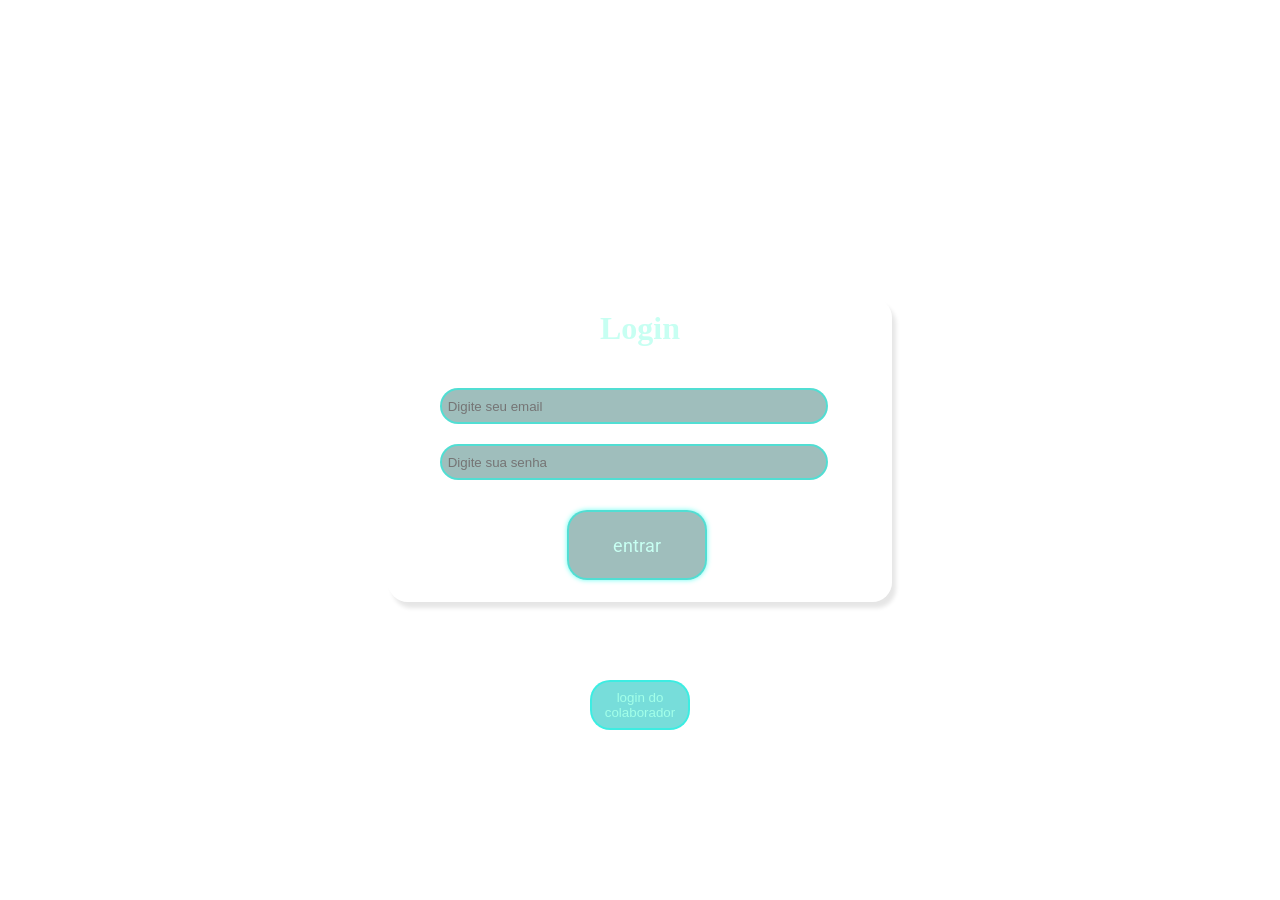
==== loginpog/login.html @ 599625c9 "muitolegal" ====
<!DOCTYPE html>
<html lang="pt-br ">
<head>
    <meta charset="UTF-8">
    <meta name="viewport" content="width=device-width, initial-scale=1.0">
    <title>Document</title>
    <link rel="stylesheet" href="login.css">
    <script src="./scriptLogin.js"></script>
    <link rel="preconnect" href="https://fonts.googleapis.com">
<link rel="preconnect" href="https://fonts.gstatic.com" crossorigin>
<link href="https://fonts.googleapis.com/css2?family=Roboto:ital,wght@0,100..900;1,100..900&display=swap" rel="stylesheet">
</head>
<body>
 
    <div class="context">
        <h1 class="titulo">Login</h1>
        <form>
            <input class="email" type="text" placeholder=" Digite seu email" required>
            <input class="senha" type="password" placeholder=" Digite sua senha" required>
            <button class="entrar" type="button" onclick="validarELogar()" >entrar</button>
            <button class="login_do_colaborador" type="button" onclick="log()" >login do colaborador</button>
        </form>
    </div>
    
</body>
</html>
---- loginpog/login.css ----
body{

    width: 100%;
    height: 100vh;
    display: flex;
    justify-content: center;
    align-items: center;
    margin: auto;
    color: #ffffff;


}
.context{
    width: 500px;
    height: 300px;
    border: 2px solid rgba(255, 255, 255, 0.3);
    border-radius: 20px;
    background: rgba(255, 255, 255,);
    backdrop-filter: blur(3px);
    box-shadow: 4px 6px 4px rgba(0, 0, 0, 0.1);

.titulo{
    color: rgb(199, 255, 242);
     text-align: center;
     margin-top: 10px;
}
.email{
    width: 380px;
    border: 2px solid rgba(0, 255, 234, 0.49);
    border-radius: 20px;
    background: rgba(0, 82, 79, 0.376);
    backdrop-filter: blur(10px);

}
.senha{
    width: 380px;
    border: 2px solid rgba(0, 255, 234, 0.49);;
    border-radius: 20px;
    background: rgba(0, 82, 79, 0.376);
    backdrop-filter: blur(10px);

}

}
.entrar{
    border: 2px solid rgba(0, 255, 234, 0.49);
    border-radius: 20px;
    background: rgba(0, 82, 79, 0.376);
    backdrop-filter: blur(3px);
    width: 140px;
    height: 70px;
    margin-left: 177px;
    margin-top: 30px;
    font-size:large ;
    font-family: "Roboto", sans-serif;
    color: rgb(199, 255, 242);
    box-shadow:  0 0 5px rgba(0, 255, 234, 0.595);
    transition: 0.5s;
}
.entrar:hover{
    background: rgba(0, 89, 104, 0.657);
    border: 2px solid rgba(0, 255, 234, 0.49);
    color: rgb(162, 255, 233);
    cursor: pointer;
    box-shadow: 0 0 15px rgba(0, 255, 234, 0.595);
}
.email, .senha{
    width: 300px;
    height: 30px;
    margin-left: 50px;
    margin-top: 20px;
    color: rgb(199, 255, 242);;
}
.login_do_colaborador{
    background: rgba(0, 192, 186, 0.534);
    border: 2px solid rgba(0, 255, 234, 0.49);
    border-radius: 20px;
    text-align: center;
    width: 100px;
    height: 50px;
    margin-left: 200px;
    margin-top: 100px;
    color: rgb(162, 255, 233);
}
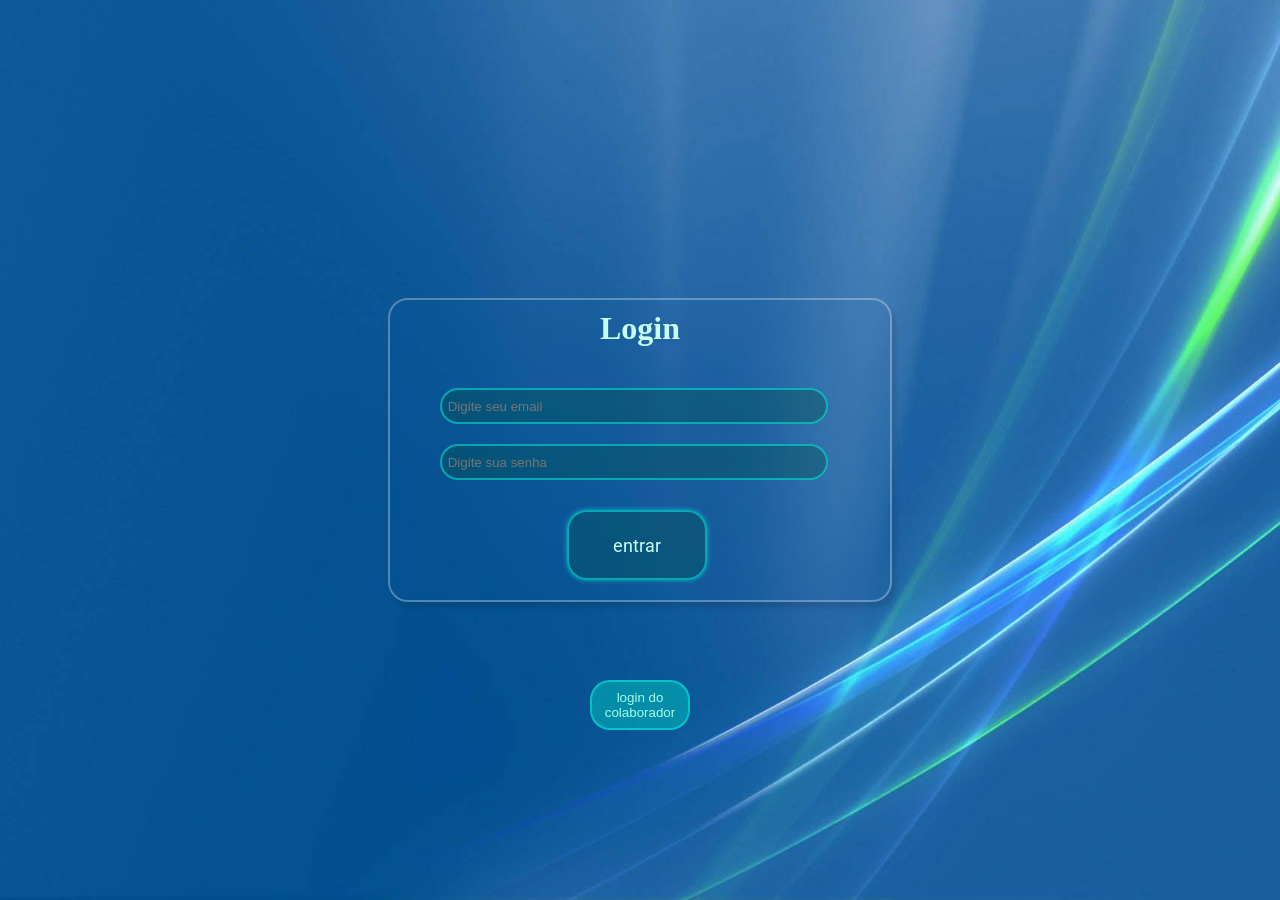
==== commit c31ff37d: "muitolegalparte2" ====
--- a/loginpog/login.html
+++ b/loginpog/login.html
@@ -5,7 +5,7 @@
     <meta name="viewport" content="width=device-width, initial-scale=1.0">
     <title>Document</title>
     <link rel="stylesheet" href="login.css">
-    <script src="./scriptLogin.js"></script>
+    <script src="./Login.js"></script>
     <link rel="preconnect" href="https://fonts.googleapis.com">
 <link rel="preconnect" href="https://fonts.gstatic.com" crossorigin>
 <link href="https://fonts.googleapis.com/css2?family=Roboto:ital,wght@0,100..900;1,100..900&display=swap" rel="stylesheet">
--- a/loginpog/login.css
+++ b/loginpog/login.css
@@ -1,5 +1,6 @@
 body{
-
+    background: url(../images/uoumaneiro.jpg);
+    background-size: cover;
     width: 100%;
     height: 100vh;
     display: flex;
@@ -81,4 +82,4 @@
     margin-left: 200px;
     margin-top: 100px;
     color: rgb(162, 255, 233);
-}+}
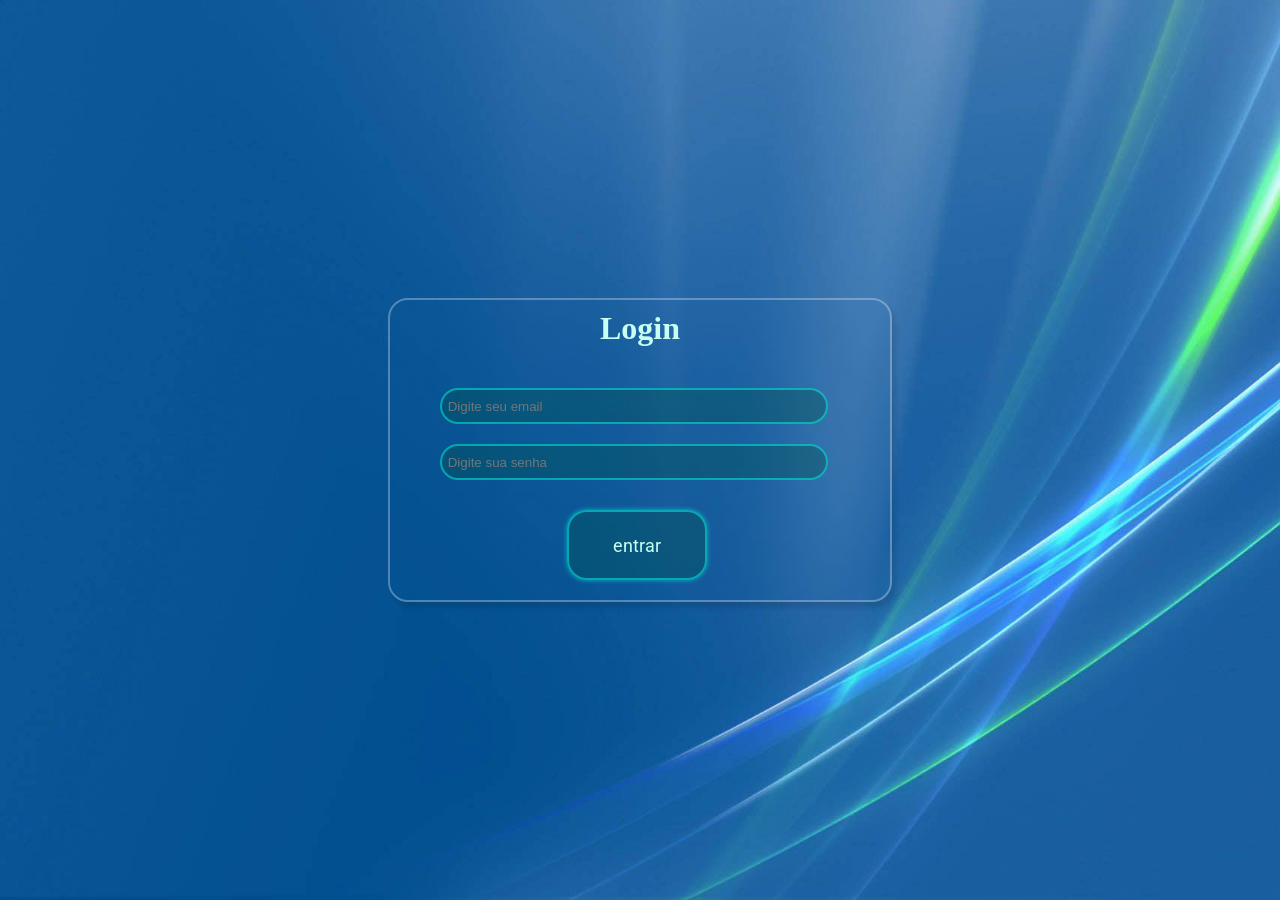
==== commit 218e2bea: "mapaUm" ====
--- a/loginpog/login.html
+++ b/loginpog/login.html
@@ -18,7 +18,6 @@
             <input class="email" type="text" placeholder=" Digite seu email" required>
             <input class="senha" type="password" placeholder=" Digite sua senha" required>
             <button class="entrar" type="button" onclick="validarELogar()" >entrar</button>
-            <button class="login_do_colaborador" type="button" onclick="log()" >login do colaborador</button>
         </form>
     </div>
     
